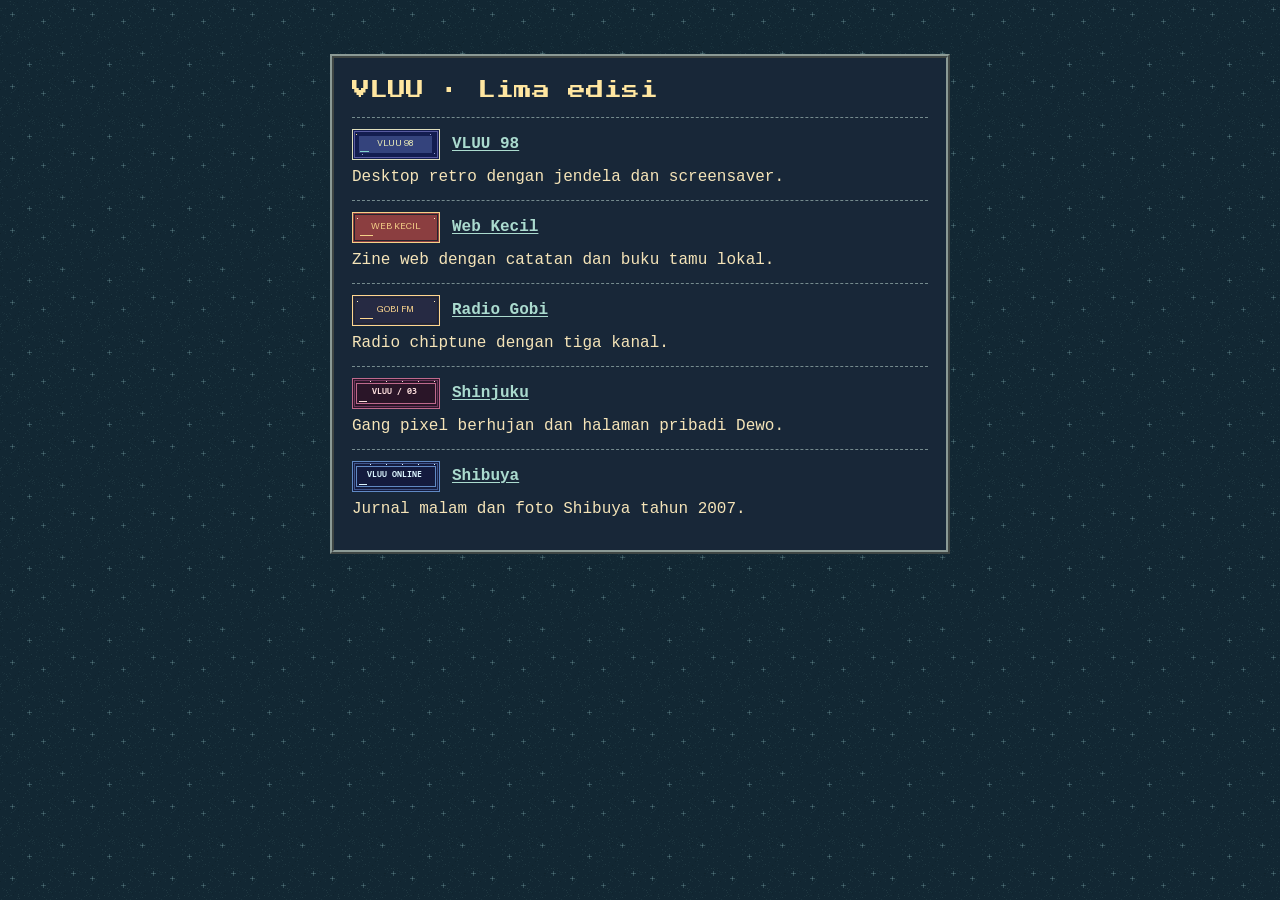
==== index.html @ 8a9393f2 "Publish five VLUU retro web editions" ====
<!doctype html>
<html lang="id">
<head>
  <meta charset="utf-8">
  <meta name="viewport" content="width=device-width, initial-scale=1">
  <title>VLUU · Lima edisi</title>
  <link rel="stylesheet" href="edisi/shared.css">
  <style>
    html { color-scheme: dark; background: #101b2c url("assets/pesisir-tile.png"); }
    body { margin: 0; color: #f5e4b8; font: 16px/1.5 "Courier New", monospace; }
    main { width: min(620px, calc(100% - 28px)); margin: 6vh auto; padding: 18px; border: 4px ridge #8b9a96; background: #182738; }
    h1 { margin: 0 0 12px; color: #ffe6a0; font: 18px/1.6 var(--pixel); }
    ul { list-style: none; margin: 0; padding: 0; }
    li { border-top: 1px dashed #758b8e; padding: 11px 0; }
    li a { display: flex; align-items: center; gap: 12px; font-weight: bold; }
    li img { image-rendering: pixelated; }
    li p { margin: 5px 0 0; }
    a { color: #abdbcf; }
    a:hover { color: #ffe6a0; }
    footer { border-top: 1px dashed #758b8e; padding-top: 9px; }
  </style>
</head>
<body>
  <main>
    <h1>VLUU · Lima edisi</h1>
    <ul>
      <li><a href="edisi/desktop/"><img src="edisi/assets/desk-badge.png" width="88" height="31" alt="">VLUU 98</a><p>Desktop retro dengan jendela dan screensaver.</p></li>
      <li><a href="edisi/zine/"><img src="edisi/assets/zine-badge.png" width="88" height="31" alt="">Web Kecil</a><p>Zine web dengan catatan dan buku tamu lokal.</p></li>
      <li><a href="edisi/radio/"><img src="edisi/assets/radio-badge.png" width="88" height="31" alt="">Radio Gobi</a><p>Radio chiptune dengan tiga kanal.</p></li>
      <li><a href="tokyo/shinjuku/"><img src="tokyo/assets/shinjuku-link.png" width="88" height="31" alt="">Shinjuku</a><p>Gang pixel berhujan dan halaman pribadi Dewo.</p></li>
      <li><a href="tokyo/shibuya/"><img src="tokyo/assets/shibuya-link.png" width="88" height="31" alt="">Shibuya</a><p>Jurnal malam dan foto Shibuya tahun 2007.</p></li>
    </ul>
  </main>
</body>
</html>
---- edisi/shared.css ----
@font-face {
  font-family: "Press Start 2P";
  src: url("../assets/press-start-2p.woff2") format("woff2");
  font-display: swap;
}
:root { --pixel: "Press Start 2P", monospace; }
* { box-sizing: border-box; }
[hidden] { display: none !important; }
img { image-rendering: pixelated; }
button, input, textarea { font: inherit; }
button, summary { cursor: pointer; }
a { text-underline-offset: 2px; }
:focus-visible { outline: 2px dashed currentColor; outline-offset: 3px; }
.skip { position: absolute; top: 5px; left: 5px; z-index: 10; padding: 7px; background: white; color: #111; transform: translateY(-150%); }
.skip:focus { transform: translateY(0); }
[data-motion="off"] *, [data-motion="off"] *::before, [data-motion="off"] *::after {
  animation-play-state: paused !important;
  scroll-behavior: auto !important;
  transition-duration: 0s !important;
}
@media (prefers-reduced-motion: reduce) {
  :root:not([data-motion="on"]) *, :root:not([data-motion="on"]) *::before, :root:not([data-motion="on"]) *::after {
    animation-play-state: paused !important;
    scroll-behavior: auto !important;
    transition-duration: 0s !important;
  }
}
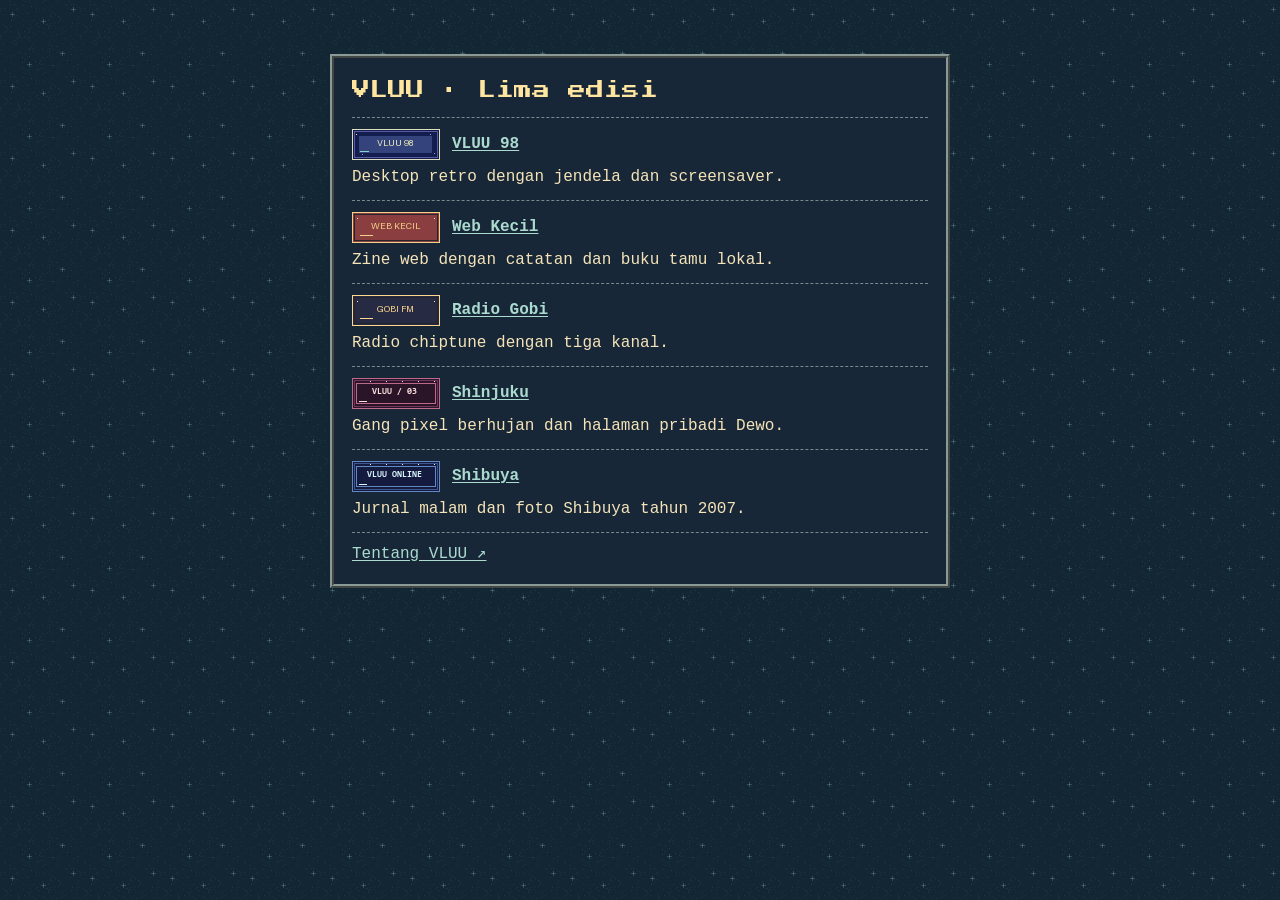
==== commit 2b9ed815: "Add VLUU pixel dialogue profile" ====
--- a/index.html
+++ b/index.html
@@ -30,6 +30,7 @@
       <li><a href="tokyo/shinjuku/"><img src="tokyo/assets/shinjuku-link.png" width="88" height="31" alt="">Shinjuku</a><p>Gang pixel berhujan dan halaman pribadi Dewo.</p></li>
       <li><a href="tokyo/shibuya/"><img src="tokyo/assets/shibuya-link.png" width="88" height="31" alt="">Shibuya</a><p>Jurnal malam dan foto Shibuya tahun 2007.</p></li>
     </ul>
+    <footer><a href="about/">Tentang VLUU ↗</a></footer>
   </main>
 </body>
 </html>
